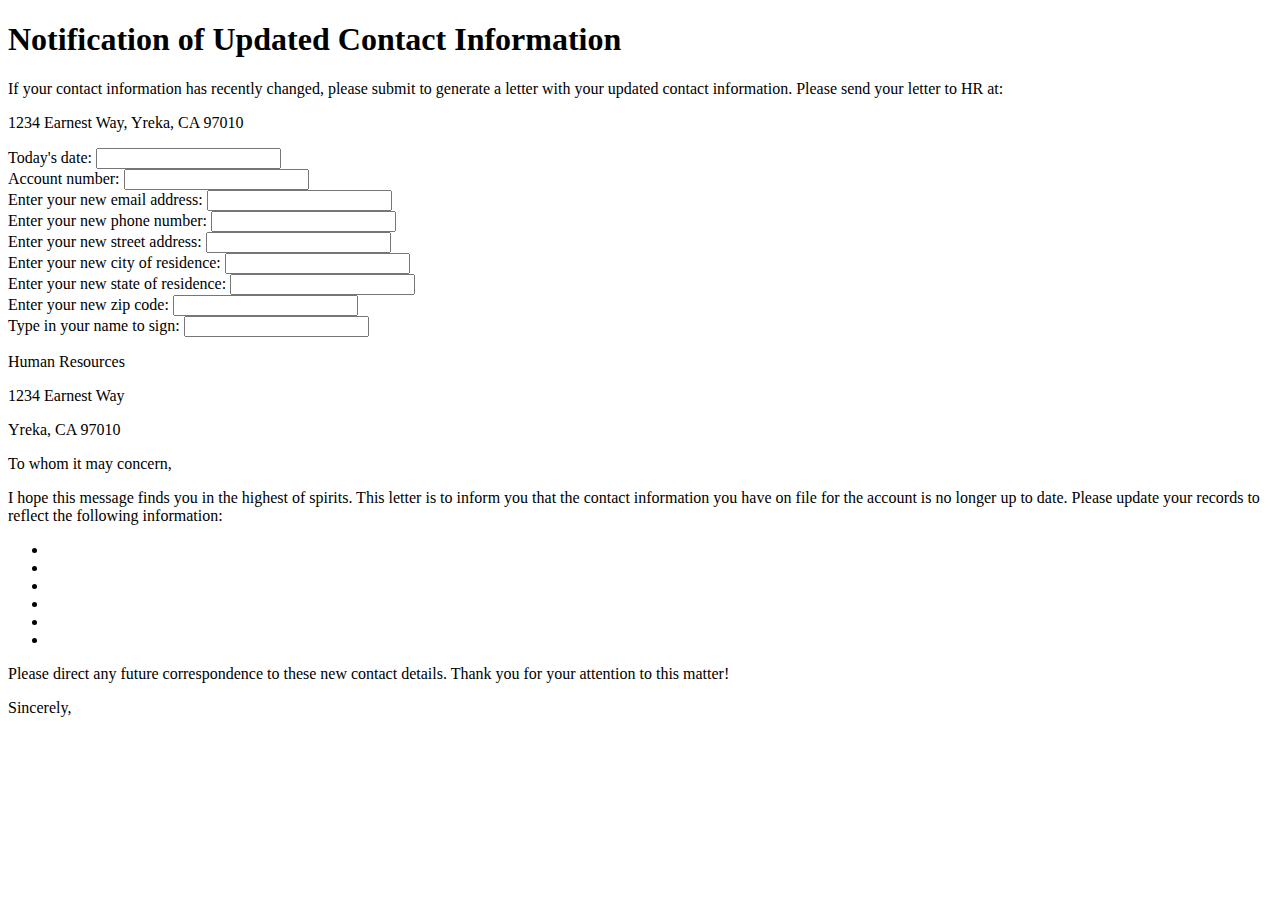
==== letter.html @ 2e14f18a "add initial form element to HTML with 9 form-groups" ====
<!DOCTYPE html>
<html lang="en-US">
<head>
  <link href="css/bootstrap.css" rel="stylesheet">
  <link href="css/letter-styles.css" rel="stylesheet">
  <script src="js/jquery-3.6.0.js"></script>
  <script src="js/scripts.js"></script>
  <title>Form Letter</title>
</head>
<body>
  <div class="container">
    <h1>Notification of Updated Contact Information</h1>
    <p>If your contact information has recently changed, please submit to generate a letter with your updated contact information. Please send your letter to HR at:</p>
    <p>1234 Earnest Way, Yreka, CA 97010</p>
    <div id="form">
      <div class="form-group">
        <label for="date">Today's date:</label>
        <input id="date" class="form-control" type="text">
      </div>
      <div class="form-group">
        <label for="account">Account number:</label>
        <input id="account" class="form-control" type="text">
      </div>
      <div class="form-group">
        <label for="newEmail">Enter your new email address:</label>
        <input id="newEmail" class="form-control" type="text">
      </div>
      <div class="form-group">
        <label for="newPhone">Enter your new phone number:</label>
        <input id="newPhone" class="form-control" type="text">
      </div>
      <div class="form-group">
        <label for="newStreet">Enter your new street address:</label>
        <input id="newStreet" class="form-control" type="text">
      </div>
      <div class="form-group">
        <label for="newCity">Enter your new city of residence:</label>
        <input id="newCity" class="form-control" type="text">
      </div>
      <div class="form-group">
        <label for="newState">Enter your new state of residence:</label>
        <input id="newState" class="form-control" type="text">
      </div>
      <div class="form-group">
        <label for="newZip">Enter your new zip code:</label>
        <input id="newZip" class="form-control" type="text">
      </div>
      <div class="form-group">
        <label for="signature">Type in your name to sign:</label>
        <input id="signature" class="form-control" type="text">
      </div>
    </div>
    <div id="letter">
      <div id="date">
        <p><span id="date"></span></p>
      </div>
      <div id="address">
        <p>Human Resources</p>
        <p>1234 Earnest Way</p>
        <p>Yreka, CA 97010</p>
      </div>
      <div id="salutation">
        <p>To whom it may concern,</p>
      </div>
      <div id="missive">
        <p>
          I hope this message finds you in the highest of spirits. This letter is to inform you that the contact information you have on file for the account <span id="account"></span> is no longer up to date. Please update your records to reflect the following information:
        </p>
        <ul>
          <li id="newEmail"></li>
          <li id="newPhone"></li>
          <li id="newStreet"></li>
          <li id="newCity"></li>
          <li id="newState"></li>
          <li id="newZip"></li>
        </ul>
        <p>Please direct any future correspondence to these new contact details. Thank you for your attention to this matter!</p>
      </div>
      <div id="farewell">
        <p>Sincerely,</p>
        <p><span id="signature"></span></p>
      </div>
    </div>
  </div>

  
</body>
</html>
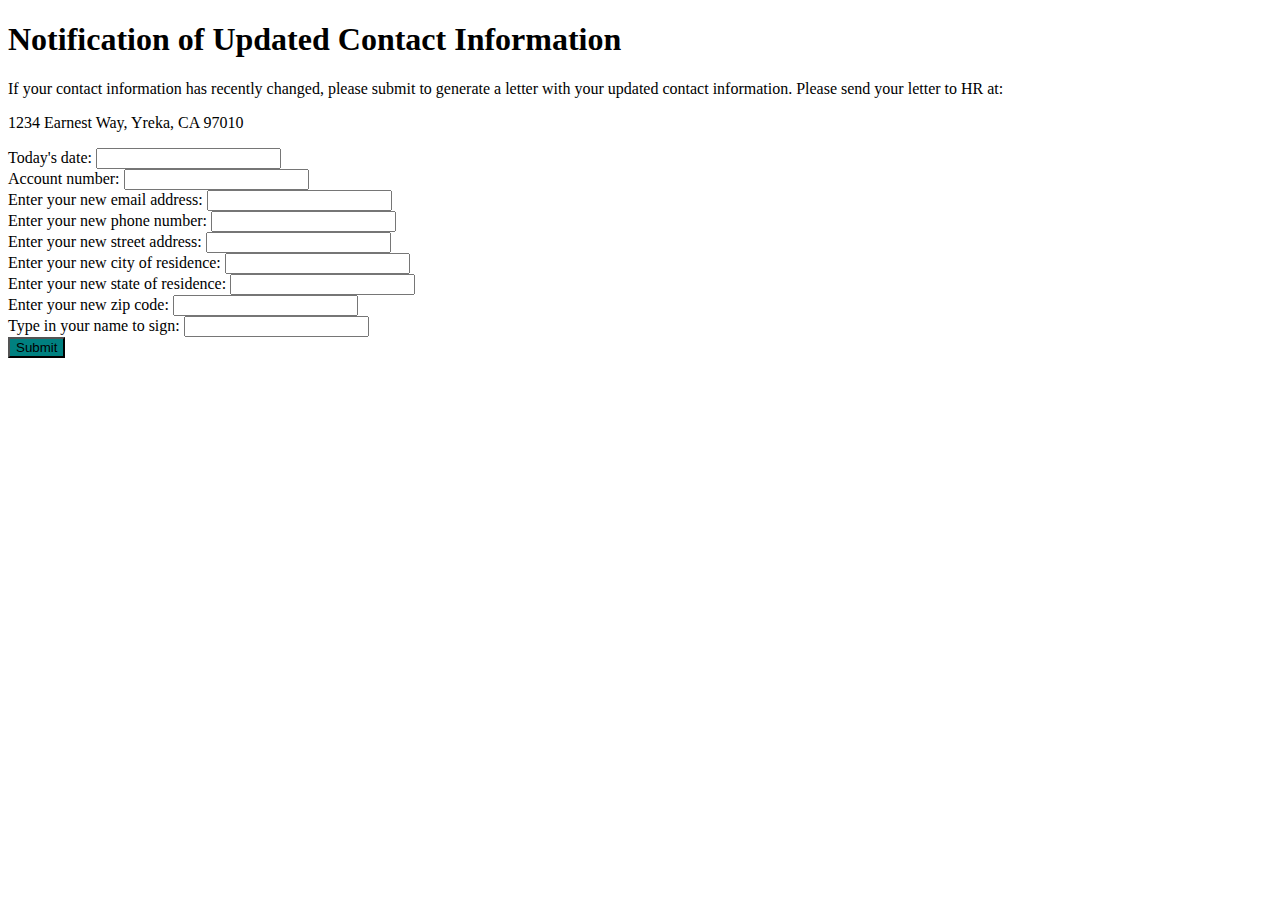
==== commit 6ba2ee41: "add button to document and style background color" ====
--- a/letter.html
+++ b/letter.html
@@ -50,6 +50,7 @@
         <input id="signature" class="form-control" type="text">
       </div>
     </div>
+    <button id="btn" type="submit">Submit</button>
     <div id="letter">
       <div id="date">
         <p><span id="date"></span></p>
--- a/css/letter-styles.css
+++ b/css/letter-styles.css
@@ -0,0 +1,8 @@
+#letter {
+  display: none;
+}
+
+#btn {
+  background-color: teal;
+  margin: 0 0 20px;
+}